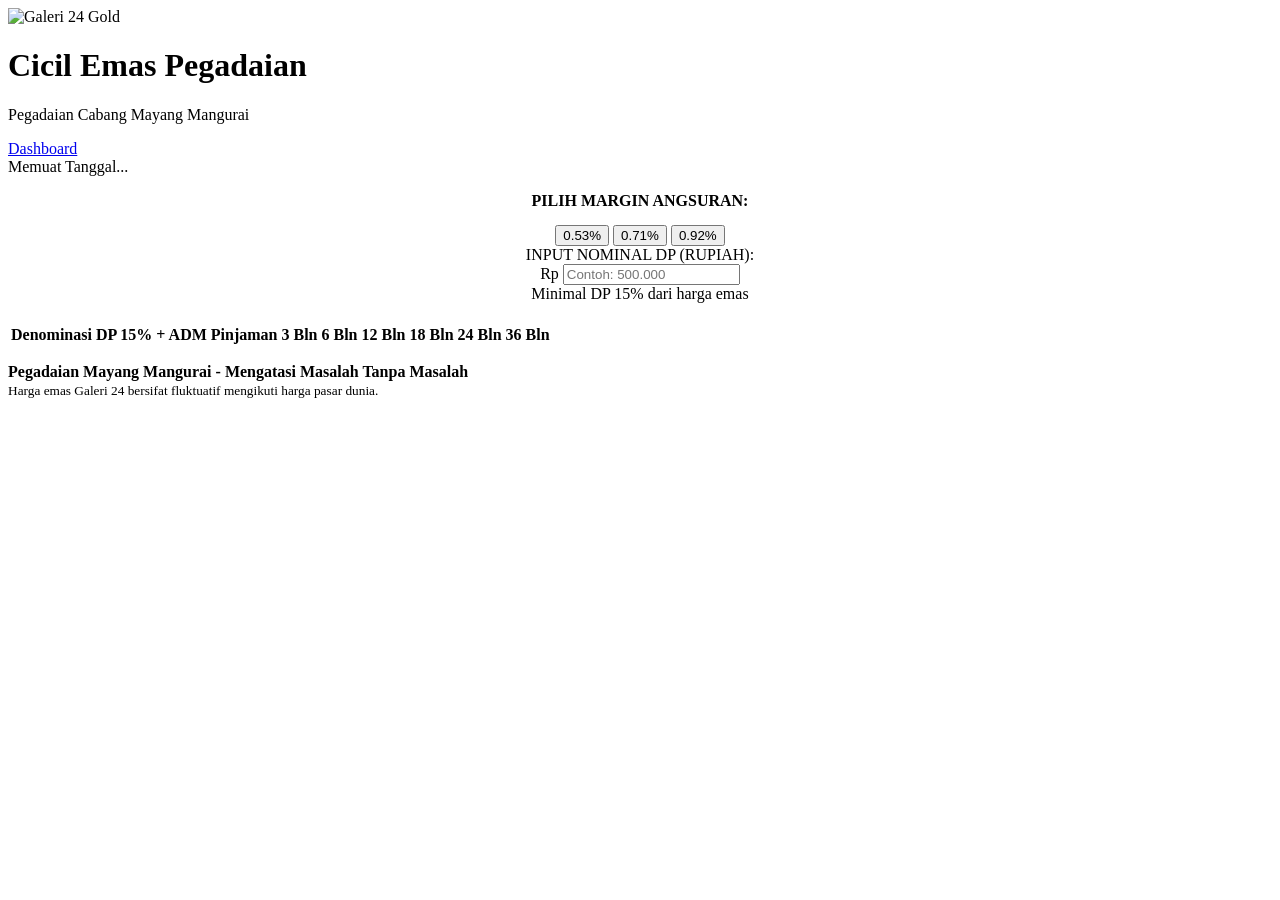
==== cicil-emas.html @ 28895694 "Rename cicilemas.html to cicil-emas.html" ====
<!DOCTYPE html>
<html lang="id">
  <head>
    <meta charset="UTF-8" />
    <meta name="viewport" content="width=device-width, initial-scale=1.0" />
    <title>Simulasi Cicil Emas - Pegadaian Mayang Mangurai</title>
    <link rel="stylesheet" href="css/style.css" />
  </head>

  <body>
    <div class="container">
        <div class="header">
            <div class="header-logo">
                <img src="https://webstoriess.enkosa.com/wp-content/uploads/2024/01/Download-Logo-Galeri-24-Pegadaian-PNG.png" alt="Galeri 24 Gold">
                <div class="header-text">
                    <h1>Cicil <span class="gold-text">Emas</span> Pegadaian</h1>
                    <p>Pegadaian Cabang Mayang Mangurai</p>
                </div>
            </div>
              <div class="header-right2">
                <a href="index.html" class="btn-dashboard">Dashboard</a>
                <div id="date-display">Memuat Tanggal...</div>
              </div>
        </div>

      <div style="text-align: center; margin-bottom: 20px">
        <p
          style="
            margin-bottom: 15px;
            font-weight: bold;
            color: var(--dark-gold);
          "
        >
          PILIH MARGIN ANGSURAN:
        </p>
        <div class="margin-selector">
          <button class="tab-btn" onclick="switchMargin(0.0053, this)">
            0.53%
          </button>
          <button class="tab-btn" onclick="switchMargin(0.0071, this)">
            0.71%
          </button>
          <button class="tab-btn active" onclick="switchMargin(0.0092, this)">
            0.92%
          </button>
        </div>
        <div class="control-group">
            <label class="control-label">INPUT NOMINAL DP (RUPIAH):</label>
            <div class="input-container">
                <span class="currency-label">Rp</span>
                <input type="text" id="dp-rupiah-input" class="dp-input-box" placeholder="Contoh: 500.000" oninput="handleDPInput(this.value)">
            </div>
            <div id="dp-info-text" class="info-dp">Minimal DP 15% dari harga emas</div>
        </div>
      </div>

      <div class="table-wrapper">
        <table>
          <thead>
            <tr>
              <th>Denominasi</th>
              <th>DP 15% + ADM</th>
              <th>Pinjaman</th>
              <th>3 Bln</th>
              <th>6 Bln</th>
              <th>12 Bln</th>
              <th>18 Bln</th>
              <th>24 Bln</th>
              <th>36 Bln</th>
            </tr>
          </thead>
          <tbody id="simulation-table"></tbody>
        </table>
      </div>

      <div class="footer-info">
        <p>
          <b>Pegadaian Mayang Mangurai - Mengatasi Masalah Tanpa Masalah</b
          ><br />
          <small
            >Harga emas Galeri 24 bersifat fluktuatif mengikuti harga pasar
            dunia.</small
          >
        </p>
      </div>
    </div>

    <script src="javascript/script.js"></script>
  </body>
</html>
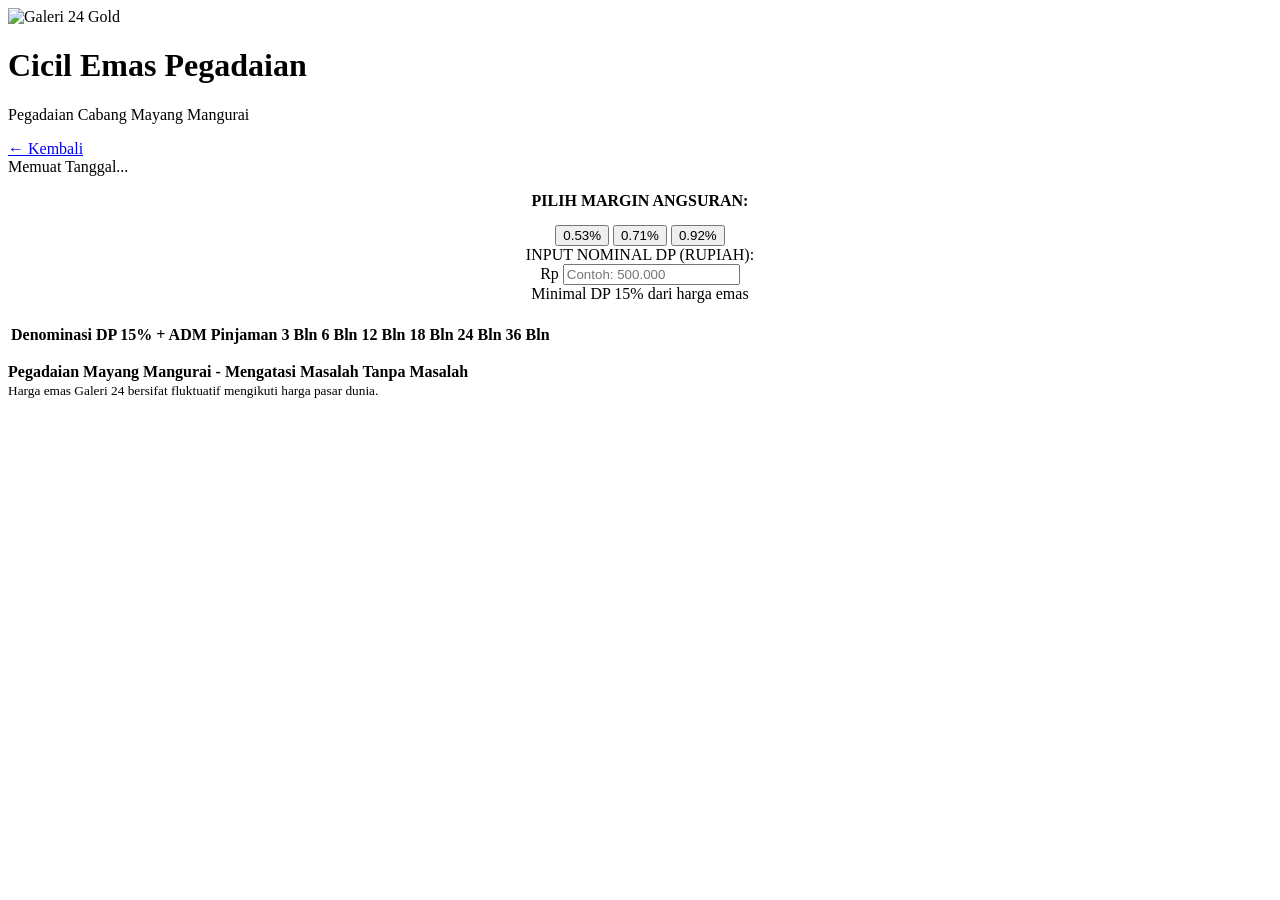
==== commit 2b53220e: "Update cicil-emas.html" ====
--- a/cicil-emas.html
+++ b/cicil-emas.html
@@ -1,90 +1,68 @@
 <!DOCTYPE html>
 <html lang="id">
-  <head>
-    <meta charset="UTF-8" />
-    <meta name="viewport" content="width=device-width, initial-scale=1.0" />
-    <title>Simulasi Cicil Emas - Pegadaian Mayang Mangurai</title>
-    <link rel="stylesheet" href="css/style.css" />
-  </head>
-
-  <body>
-    <div class="container">
-        <div class="header">
-            <div class="header-logo">
-                <img src="https://webstoriess.enkosa.com/wp-content/uploads/2024/01/Download-Logo-Galeri-24-Pegadaian-PNG.png" alt="Galeri 24 Gold">
-                <div class="header-text">
-                    <h1>Cicil <span class="gold-text">Emas</span> Pegadaian</h1>
-                    <p>Pegadaian Cabang Mayang Mangurai</p>
-                </div>
-            </div>
-              <div class="header-right2">
-                <a href="index.html" class="btn-dashboard">Dashboard</a>
-                <div id="date-display">Memuat Tanggal...</div>
-              </div>
-        </div>
-
-      <div style="text-align: center; margin-bottom: 20px">
-        <p
-          style="
-            margin-bottom: 15px;
-            font-weight: bold;
-            color: var(--dark-gold);
-          "
-        >
-          PILIH MARGIN ANGSURAN:
-        </p>
-        <div class="margin-selector">
-          <button class="tab-btn" onclick="switchMargin(0.0053, this)">
-            0.53%
-          </button>
-          <button class="tab-btn" onclick="switchMargin(0.0071, this)">
-            0.71%
-          </button>
-          <button class="tab-btn active" onclick="switchMargin(0.0092, this)">
-            0.92%
-          </button>
-        </div>
-        <div class="control-group">
-            <label class="control-label">INPUT NOMINAL DP (RUPIAH):</label>
-            <div class="input-container">
-                <span class="currency-label">Rp</span>
-                <input type="text" id="dp-rupiah-input" class="dp-input-box" placeholder="Contoh: 500.000" oninput="handleDPInput(this.value)">
-            </div>
-            <div id="dp-info-text" class="info-dp">Minimal DP 15% dari harga emas</div>
-        </div>
-      </div>
-
-      <div class="table-wrapper">
-        <table>
-          <thead>
-            <tr>
-              <th>Denominasi</th>
-              <th>DP 15% + ADM</th>
-              <th>Pinjaman</th>
-              <th>3 Bln</th>
-              <th>6 Bln</th>
-              <th>12 Bln</th>
-              <th>18 Bln</th>
-              <th>24 Bln</th>
-              <th>36 Bln</th>
-            </tr>
-          </thead>
-          <tbody id="simulation-table"></tbody>
-        </table>
-      </div>
-
-      <div class="footer-info">
-        <p>
-          <b>Pegadaian Mayang Mangurai - Mengatasi Masalah Tanpa Masalah</b
-          ><br />
-          <small
-            >Harga emas Galeri 24 bersifat fluktuatif mengikuti harga pasar
-            dunia.</small
-          >
-        </p>
+<head>
+  <meta charset="UTF-8"/>
+  <meta name="viewport" content="width=device-width, initial-scale=1.0"/>
+  <title>Simulasi Cicil Emas - Pegadaian Mayang Mangurai</title>
+  <link rel="stylesheet" href="css/style.css"/>
+</head>
+<body>
+<div class="container">
+  <div class="header">
+    <div class="header-logo">
+      <img src="https://webstoriess.enkosa.com/wp-content/uploads/2024/01/Download-Logo-Galeri-24-Pegadaian-PNG.png" alt="Galeri 24 Gold"/>
+      <div class="header-text">
+        <h1>Cicil <span class="gold-text">Emas</span> Pegadaian</h1>
+        <p>Pegadaian Cabang Mayang Mangurai</p>
       </div>
     </div>
+    <div class="header-right2">
+      <a href="index.html" class="btn-dashboard">← Kembali</a>
+      <div id="date-display" class="date-display">Memuat Tanggal...</div>
+    </div>
+  </div>
 
-    <script src="javascript/script.js"></script>
-  </body>
+  <div style="text-align:center;margin-bottom:20px;">
+    <p style="margin-bottom:15px;font-weight:bold;color:var(--dark-gold);">PILIH MARGIN ANGSURAN:</p>
+    <div class="margin-selector">
+      <button class="tab-btn" onclick="switchMargin(0.0053, this)">0.53%</button>
+      <button class="tab-btn" onclick="switchMargin(0.0071, this)">0.71%</button>
+      <button class="tab-btn active" onclick="switchMargin(0.0092, this)">0.92%</button>
+    </div>
+    <div class="control-group">
+      <label class="control-label">INPUT NOMINAL DP (RUPIAH):</label>
+      <div class="input-container">
+        <span class="currency-label">Rp</span>
+        <input type="text" id="dp-rupiah-input" class="dp-input-box" placeholder="Contoh: 500.000" oninput="handleDPInput(this.value)"/>
+      </div>
+      <div id="dp-info-text" class="info-dp">Minimal DP 15% dari harga emas</div>
+    </div>
+  </div>
+
+  <div class="table-wrapper">
+    <table>
+      <thead>
+        <tr>
+          <th>Denominasi</th>
+          <th>DP 15% + ADM</th>
+          <th>Pinjaman</th>
+          <th>3 Bln</th>
+          <th>6 Bln</th>
+          <th>12 Bln</th>
+          <th>18 Bln</th>
+          <th>24 Bln</th>
+          <th>36 Bln</th>
+        </tr>
+      </thead>
+      <tbody id="simulation-table"></tbody>
+    </table>
+  </div>
+
+  <div class="footer-info">
+    <p><b>Pegadaian Mayang Mangurai - Mengatasi Masalah Tanpa Masalah</b><br/>
+    <small>Harga emas Galeri 24 bersifat fluktuatif mengikuti harga pasar dunia.</small></p>
+  </div>
+</div>
+<script src="js/script.js"></script>
+</body>
 </html>
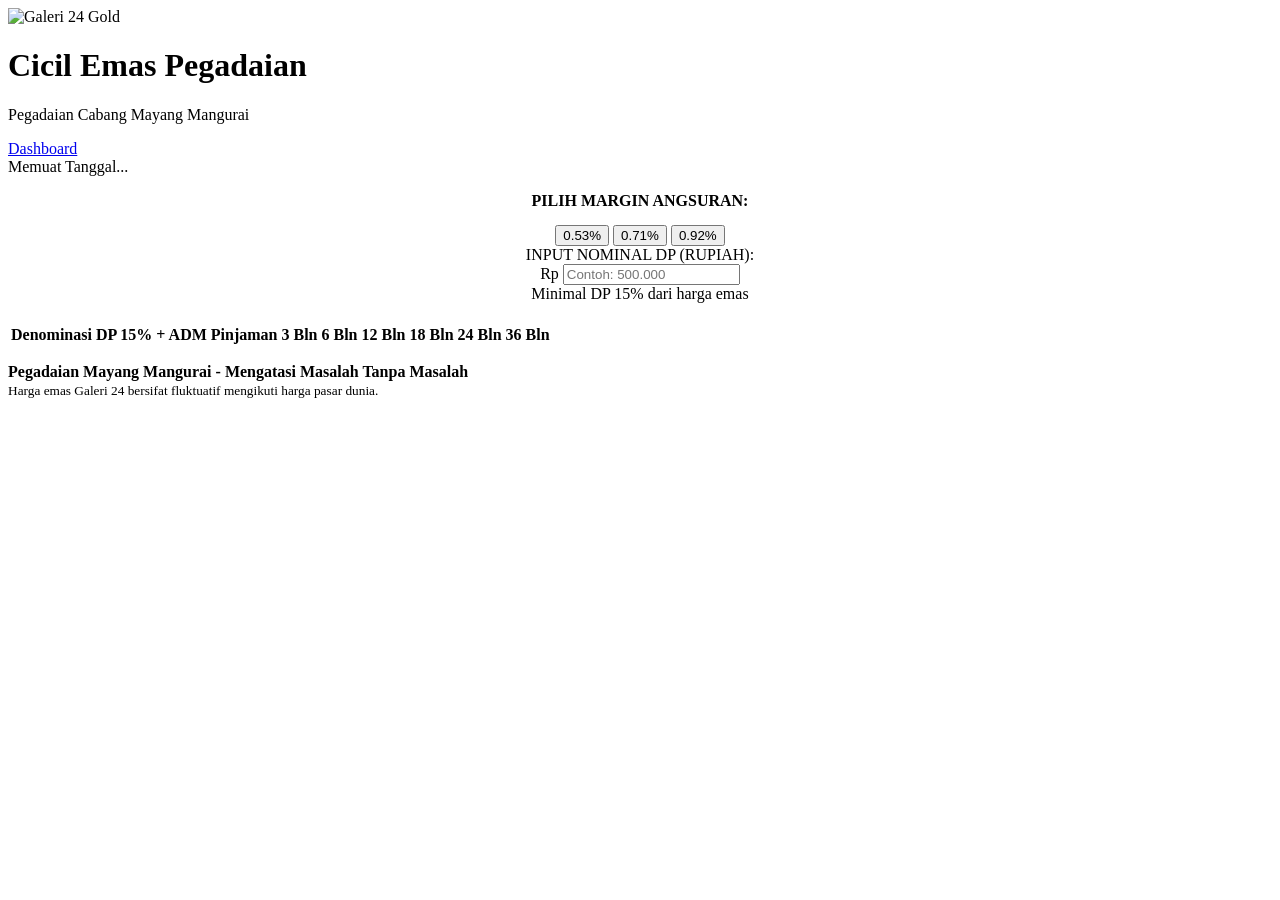
==== commit c929f14d: "Update cicil-emas.html" ====
--- a/cicil-emas.html
+++ b/cicil-emas.html
@@ -1,68 +1,90 @@
 <!DOCTYPE html>
 <html lang="id">
-<head>
-  <meta charset="UTF-8"/>
-  <meta name="viewport" content="width=device-width, initial-scale=1.0"/>
-  <title>Simulasi Cicil Emas - Pegadaian Mayang Mangurai</title>
-  <link rel="stylesheet" href="css/style.css"/>
-</head>
-<body>
-<div class="container">
-  <div class="header">
-    <div class="header-logo">
-      <img src="https://webstoriess.enkosa.com/wp-content/uploads/2024/01/Download-Logo-Galeri-24-Pegadaian-PNG.png" alt="Galeri 24 Gold"/>
-      <div class="header-text">
-        <h1>Cicil <span class="gold-text">Emas</span> Pegadaian</h1>
-        <p>Pegadaian Cabang Mayang Mangurai</p>
+  <head>
+    <meta charset="UTF-8" />
+    <meta name="viewport" content="width=device-width, initial-scale=1.0" />
+    <title>Simulasi Cicil Emas - Pegadaian Mayang Mangurai</title>
+    <link rel="stylesheet" href="css/style.css" />
+  </head>
+
+  <body>
+    <div class="container">
+        <div class="header">
+            <div class="header-logo">
+                <img src="https://webstoriess.enkosa.com/wp-content/uploads/2024/01/Download-Logo-Galeri-24-Pegadaian-PNG.png" alt="Galeri 24 Gold">
+                <div class="header-text">
+                    <h1>Cicil <span class="gold-text">Emas</span> Pegadaian</h1>
+                    <p>Pegadaian Cabang Mayang Mangurai</p>
+                </div>
+            </div>
+              <div class="header-right2">
+                <a href="index.html" class="btn-dashboard">Dashboard</a>
+                <div id="date-display">Memuat Tanggal...</div>
+              </div>
+        </div>
+
+      <div style="text-align: center; margin-bottom: 20px">
+        <p
+          style="
+            margin-bottom: 15px;
+            font-weight: bold;
+            color: var(--dark-gold);
+          "
+        >
+          PILIH MARGIN ANGSURAN:
+        </p>
+        <div class="margin-selector">
+          <button class="tab-btn" onclick="switchMargin(0.0053, this)">
+            0.53%
+          </button>
+          <button class="tab-btn" onclick="switchMargin(0.0071, this)">
+            0.71%
+          </button>
+          <button class="tab-btn active" onclick="switchMargin(0.0092, this)">
+            0.92%
+          </button>
+        </div>
+        <div class="control-group">
+            <label class="control-label">INPUT NOMINAL DP (RUPIAH):</label>
+            <div class="input-container">
+                <span class="currency-label">Rp</span>
+                <input type="text" id="dp-rupiah-input" class="dp-input-box" placeholder="Contoh: 500.000" oninput="handleDPInput(this.value)">
+            </div>
+            <div id="dp-info-text" class="info-dp">Minimal DP 15% dari harga emas</div>
+        </div>
+      </div>
+
+      <div class="table-wrapper">
+        <table>
+          <thead>
+            <tr>
+              <th>Denominasi</th>
+              <th>DP 15% + ADM</th>
+              <th>Pinjaman</th>
+              <th>3 Bln</th>
+              <th>6 Bln</th>
+              <th>12 Bln</th>
+              <th>18 Bln</th>
+              <th>24 Bln</th>
+              <th>36 Bln</th>
+            </tr>
+          </thead>
+          <tbody id="simulation-table"></tbody>
+        </table>
+      </div>
+
+      <div class="footer-info">
+        <p>
+          <b>Pegadaian Mayang Mangurai - Mengatasi Masalah Tanpa Masalah</b
+          ><br />
+          <small
+            >Harga emas Galeri 24 bersifat fluktuatif mengikuti harga pasar
+            dunia.</small
+          >
+        </p>
       </div>
     </div>
-    <div class="header-right2">
-      <a href="index.html" class="btn-dashboard">← Kembali</a>
-      <div id="date-display" class="date-display">Memuat Tanggal...</div>
-    </div>
-  </div>
 
-  <div style="text-align:center;margin-bottom:20px;">
-    <p style="margin-bottom:15px;font-weight:bold;color:var(--dark-gold);">PILIH MARGIN ANGSURAN:</p>
-    <div class="margin-selector">
-      <button class="tab-btn" onclick="switchMargin(0.0053, this)">0.53%</button>
-      <button class="tab-btn" onclick="switchMargin(0.0071, this)">0.71%</button>
-      <button class="tab-btn active" onclick="switchMargin(0.0092, this)">0.92%</button>
-    </div>
-    <div class="control-group">
-      <label class="control-label">INPUT NOMINAL DP (RUPIAH):</label>
-      <div class="input-container">
-        <span class="currency-label">Rp</span>
-        <input type="text" id="dp-rupiah-input" class="dp-input-box" placeholder="Contoh: 500.000" oninput="handleDPInput(this.value)"/>
-      </div>
-      <div id="dp-info-text" class="info-dp">Minimal DP 15% dari harga emas</div>
-    </div>
-  </div>
-
-  <div class="table-wrapper">
-    <table>
-      <thead>
-        <tr>
-          <th>Denominasi</th>
-          <th>DP 15% + ADM</th>
-          <th>Pinjaman</th>
-          <th>3 Bln</th>
-          <th>6 Bln</th>
-          <th>12 Bln</th>
-          <th>18 Bln</th>
-          <th>24 Bln</th>
-          <th>36 Bln</th>
-        </tr>
-      </thead>
-      <tbody id="simulation-table"></tbody>
-    </table>
-  </div>
-
-  <div class="footer-info">
-    <p><b>Pegadaian Mayang Mangurai - Mengatasi Masalah Tanpa Masalah</b><br/>
-    <small>Harga emas Galeri 24 bersifat fluktuatif mengikuti harga pasar dunia.</small></p>
-  </div>
-</div>
-<script src="js/script.js"></script>
-</body>
+    <script src="javascript/script.js"></script>
+  </body>
 </html>
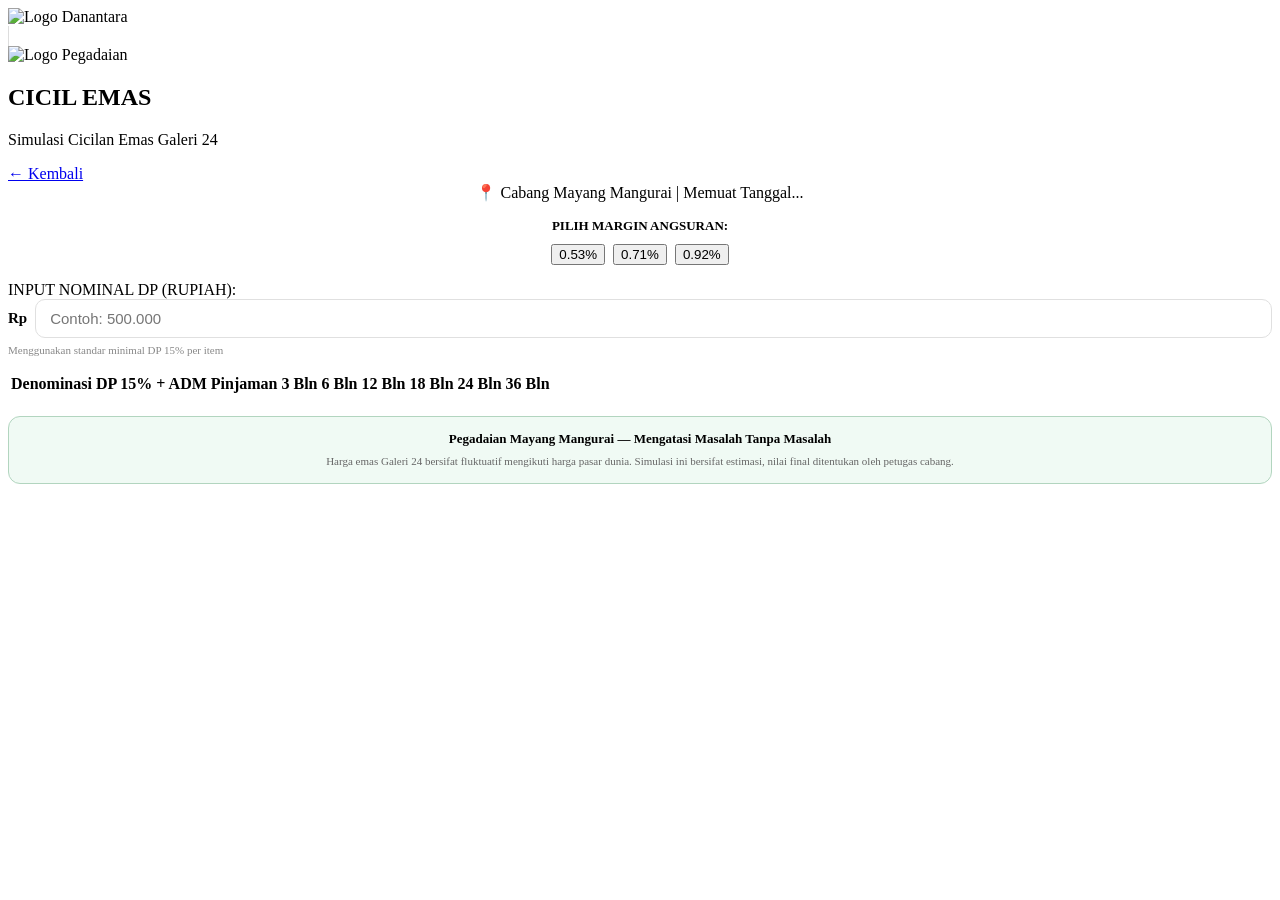
==== commit 72655a99: "Update cicil-emas.html" ====
--- a/cicil-emas.html
+++ b/cicil-emas.html
@@ -4,57 +4,64 @@
     <meta charset="UTF-8" />
     <meta name="viewport" content="width=device-width, initial-scale=1.0" />
     <title>Simulasi Cicil Emas - Pegadaian Mayang Mangurai</title>
+    <script src="https://cdn.jsdelivr.net/npm/chart.js"></script>
     <link rel="stylesheet" href="css/style.css" />
   </head>
+  <body>
 
-  <body>
+    <!-- HEADER (mengikuti pola digi-taksir.html) -->
+    <div class="header">
+      <div class="logo-container">
+        <img src="https://upload.wikimedia.org/wikipedia/commons/thumb/9/90/Danantara_Indonesia_%28no_SW%29.svg/3840px-Danantara_Indonesia_%28no_SW%29.svg.png" alt="Logo Danantara"/>
+        <div style="width:1px;height:20px;background:#ddd;"></div>
+        <img src="https://upload.wikimedia.org/wikipedia/commons/thumb/d/dc/Pegadaian_logo_%282013%29.svg/1280px-Pegadaian_logo_%282013%29.svg.png" alt="Logo Pegadaian"/>
+      </div>
+      <div class="header-title">
+        <h2>CICIL <span>EMAS</span></h2>
+        <p>Simulasi Cicilan Emas Galeri 24</p>
+      </div>
+      <div class="header-right">
+        <a href="index.html" class="btn-dashboard">← Kembali</a>
+      </div>
+    </div>
+
     <div class="container">
-        <div class="header">
-            <div class="header-logo">
-                <img src="https://webstoriess.enkosa.com/wp-content/uploads/2024/01/Download-Logo-Galeri-24-Pegadaian-PNG.png" alt="Galeri 24 Gold">
-                <div class="header-text">
-                    <h1>Cicil <span class="gold-text">Emas</span> Pegadaian</h1>
-                    <p>Pegadaian Cabang Mayang Mangurai</p>
-                </div>
-            </div>
-              <div class="header-right2">
-                <a href="index.html" class="btn-dashboard">Dashboard</a>
-                <div id="date-display">Memuat Tanggal...</div>
-              </div>
-        </div>
 
-      <div style="text-align: center; margin-bottom: 20px">
-        <p
-          style="
-            margin-bottom: 15px;
-            font-weight: bold;
-            color: var(--dark-gold);
-          "
-        >
-          PILIH MARGIN ANGSURAN:
-        </p>
-        <div class="margin-selector">
-          <button class="tab-btn" onclick="switchMargin(0.0053, this)">
-            0.53%
-          </button>
-          <button class="tab-btn" onclick="switchMargin(0.0071, this)">
-            0.71%
-          </button>
-          <button class="tab-btn active" onclick="switchMargin(0.0092, this)">
-            0.92%
-          </button>
-        </div>
-        <div class="control-group">
-            <label class="control-label">INPUT NOMINAL DP (RUPIAH):</label>
-            <div class="input-container">
-                <span class="currency-label">Rp</span>
-                <input type="text" id="dp-rupiah-input" class="dp-input-box" placeholder="Contoh: 500.000" oninput="handleDPInput(this.value)">
-            </div>
-            <div id="dp-info-text" class="info-dp">Minimal DP 15% dari harga emas</div>
+      <!-- Tanggal & info -->
+      <div style="text-align:center; margin-bottom:16px;">
+        <div class="visitor-counter">
+          📍 Cabang Mayang Mangurai | <span id="date-display">Memuat Tanggal...</span>
         </div>
       </div>
 
-      <div class="table-wrapper">
+      <!-- MARGIN SELECTOR -->
+      <div style="text-align:center; margin-bottom:16px;">
+        <p style="margin-bottom:10px; font-weight:bold; color:var(--p-dark); font-size:13px;">
+          PILIH MARGIN ANGSURAN:
+        </p>
+        <div style="display:flex; justify-content:center; gap:8px; flex-wrap:wrap;">
+          <button class="tab-btn" onclick="switchMargin(0.0053, this)">0.53%</button>
+          <button class="tab-btn" onclick="switchMargin(0.0071, this)">0.71%</button>
+          <button class="tab-btn active" onclick="switchMargin(0.0092, this)">0.92%</button>
+        </div>
+      </div>
+
+      <!-- INPUT DP -->
+      <div class="card" style="margin-bottom:16px;">
+        <label>INPUT NOMINAL DP (RUPIAH):</label>
+        <div style="display:flex; align-items:center; gap:8px;">
+          <span style="font-weight:700; color:var(--p-dark); font-size:15px; white-space:nowrap;">Rp</span>
+          <input type="text" id="dp-rupiah-input" placeholder="Contoh: 500.000"
+            oninput="handleDPInput(this.value)"
+            style="flex:1; padding:10px 14px; border:1.5px solid #e0e0e0; border-radius:10px; font-size:15px;"/>
+        </div>
+        <div id="dp-info-text" style="font-size:11px; color:#888; margin-top:6px;">
+          Menggunakan standar minimal DP 15% per item
+        </div>
+      </div>
+
+      <!-- TABEL SIMULASI -->
+      <div class="table-responsive">
         <table>
           <thead>
             <tr>
@@ -73,18 +80,20 @@
         </table>
       </div>
 
-      <div class="footer-info">
-        <p>
-          <b>Pegadaian Mayang Mangurai - Mengatasi Masalah Tanpa Masalah</b
-          ><br />
-          <small
-            >Harga emas Galeri 24 bersifat fluktuatif mengikuti harga pasar
-            dunia.</small
-          >
+      <!-- FOOTER INFO -->
+      <div style="text-align:center; margin-top:20px; padding:14px; background:#f0faf4;
+                  border-radius:12px; border:1px solid #b2d5bf;">
+        <p style="font-size:13px; color:var(--p-dark); font-weight:700; margin:0 0 4px;">
+          Pegadaian Mayang Mangurai — Mengatasi Masalah Tanpa Masalah
         </p>
+        <small style="color:#666; font-size:11px;">
+          Harga emas Galeri 24 bersifat fluktuatif mengikuti harga pasar dunia.
+          Simulasi ini bersifat estimasi, nilai final ditentukan oleh petugas cabang.
+        </small>
       </div>
+
     </div>
 
-    <script src="javascript/script.js"></script>
+    <script src="js/script.js"></script>
   </body>
 </html>
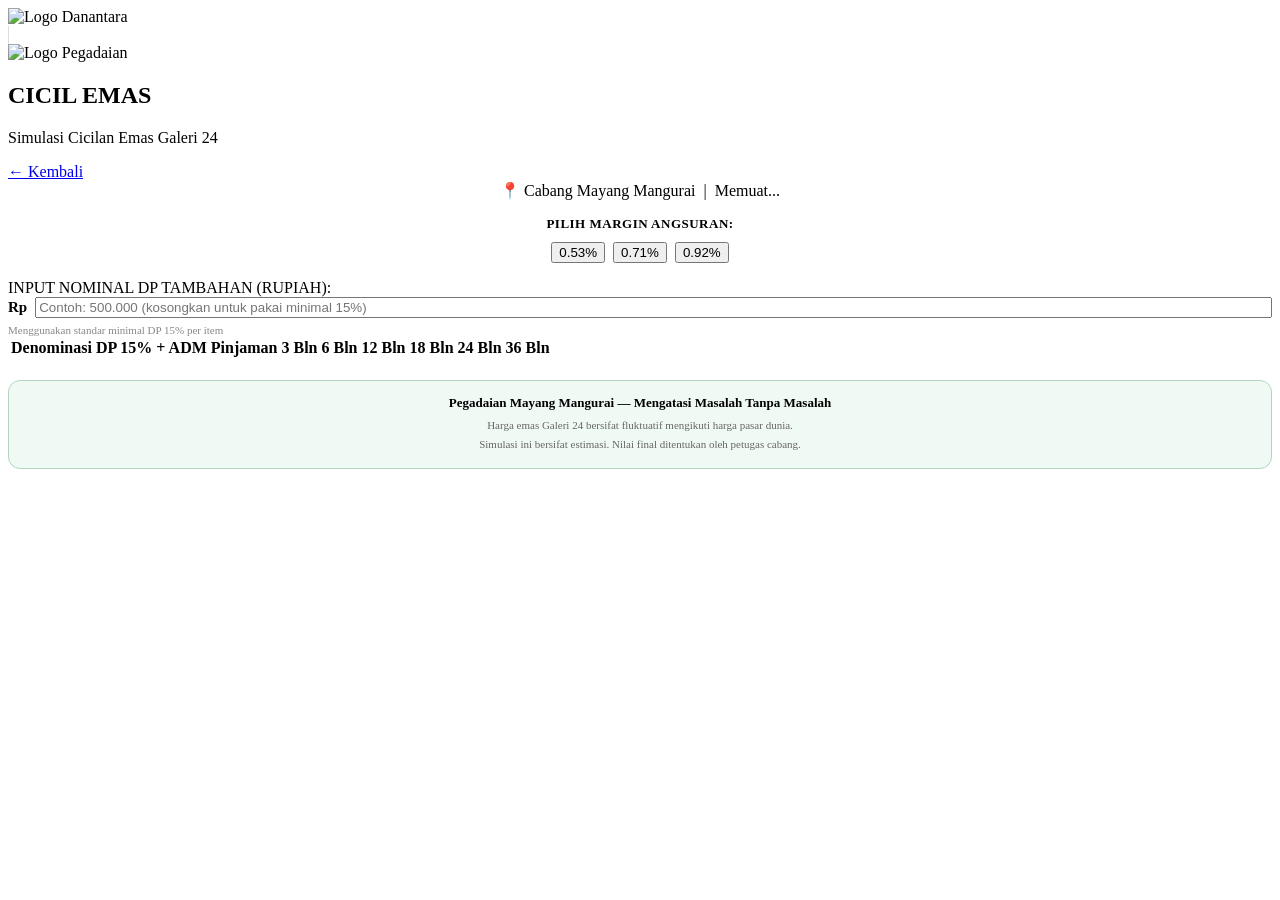
==== commit c9b3a61f: "Update cicil-emas.html" ====
--- a/cicil-emas.html
+++ b/cicil-emas.html
@@ -1,99 +1,99 @@
 <!DOCTYPE html>
 <html lang="id">
-  <head>
-    <meta charset="UTF-8" />
-    <meta name="viewport" content="width=device-width, initial-scale=1.0" />
-    <title>Simulasi Cicil Emas - Pegadaian Mayang Mangurai</title>
-    <script src="https://cdn.jsdelivr.net/npm/chart.js"></script>
-    <link rel="stylesheet" href="css/style.css" />
-  </head>
-  <body>
+<head>
+  <meta charset="UTF-8"/>
+  <meta name="viewport" content="width=device-width, initial-scale=1.0"/>
+  <title>Simulasi Cicil Emas - Pegadaian Mayang Mangurai</title>
+  <script src="https://cdn.jsdelivr.net/npm/chart.js"></script>
+  <link rel="stylesheet" href="css/style.css"/>
+</head>
+<body>
 
-    <!-- HEADER (mengikuti pola digi-taksir.html) -->
-    <div class="header">
-      <div class="logo-container">
-        <img src="https://upload.wikimedia.org/wikipedia/commons/thumb/9/90/Danantara_Indonesia_%28no_SW%29.svg/3840px-Danantara_Indonesia_%28no_SW%29.svg.png" alt="Logo Danantara"/>
-        <div style="width:1px;height:20px;background:#ddd;"></div>
-        <img src="https://upload.wikimedia.org/wikipedia/commons/thumb/d/dc/Pegadaian_logo_%282013%29.svg/1280px-Pegadaian_logo_%282013%29.svg.png" alt="Logo Pegadaian"/>
-      </div>
-      <div class="header-title">
-        <h2>CICIL <span>EMAS</span></h2>
-        <p>Simulasi Cicilan Emas Galeri 24</p>
-      </div>
-      <div class="header-right">
-        <a href="index.html" class="btn-dashboard">← Kembali</a>
-      </div>
+<!-- HEADER -->
+<div class="header">
+  <div class="logo-container">
+    <img src="https://upload.wikimedia.org/wikipedia/commons/thumb/9/90/Danantara_Indonesia_%28no_SW%29.svg/3840px-Danantara_Indonesia_%28no_SW%29.svg.png" alt="Logo Danantara"/>
+    <div style="width:1px;height:18px;background:#ddd;flex-shrink:0;"></div>
+    <img src="https://upload.wikimedia.org/wikipedia/commons/thumb/d/dc/Pegadaian_logo_%282013%29.svg/1280px-Pegadaian_logo_%282013%29.svg.png" alt="Logo Pegadaian"/>
+  </div>
+  <div class="header-title">
+    <h2>CICIL <span>EMAS</span></h2>
+    <p>Simulasi Cicilan Emas Galeri 24</p>
+  </div>
+  <div class="header-right">
+    <a href="index.html" class="btn-dashboard">← Kembali</a>
+  </div>
+</div>
+
+<!-- MAIN CONTAINER (WIDE untuk tabel) -->
+<div class="container-wide">
+
+  <!-- Info cabang & tanggal -->
+  <div style="text-align:center; margin-bottom:16px;">
+    <div class="visitor-counter">
+      📍 Cabang Mayang Mangurai &nbsp;|&nbsp; <span id="date-display">Memuat...</span>
     </div>
+  </div>
 
-    <div class="container">
+  <!-- PILIH MARGIN -->
+  <div style="text-align:center; margin-bottom:16px;">
+    <p style="margin-bottom:10px; font-weight:700; color:var(--p-dark); font-size:13px; letter-spacing:0.5px;">
+      PILIH MARGIN ANGSURAN:
+    </p>
+    <div style="display:flex; justify-content:center; gap:8px; flex-wrap:wrap;">
+      <button class="tab-btn" onclick="switchMargin(0.0053, this)">0.53%</button>
+      <button class="tab-btn" onclick="switchMargin(0.0071, this)">0.71%</button>
+      <button class="tab-btn active" onclick="switchMargin(0.0092, this)">0.92%</button>
+    </div>
+  </div>
 
-      <!-- Tanggal & info -->
-      <div style="text-align:center; margin-bottom:16px;">
-        <div class="visitor-counter">
-          📍 Cabang Mayang Mangurai | <span id="date-display">Memuat Tanggal...</span>
-        </div>
-      </div>
+  <!-- INPUT DP -->
+  <div class="card">
+    <label>INPUT NOMINAL DP TAMBAHAN (RUPIAH):</label>
+    <div style="display:flex; align-items:center; gap:8px;">
+      <span style="font-weight:700; color:var(--p-dark); font-size:15px; white-space:nowrap; flex-shrink:0;">Rp</span>
+      <input type="text" id="dp-rupiah-input" placeholder="Contoh: 500.000 (kosongkan untuk pakai minimal 15%)"
+        oninput="handleDPInput(this.value)" style="flex:1;"/>
+    </div>
+    <div id="dp-info-text" style="font-size:11px; color:#888; margin-top:6px;">
+      Menggunakan standar minimal DP 15% per item
+    </div>
+  </div>
 
-      <!-- MARGIN SELECTOR -->
-      <div style="text-align:center; margin-bottom:16px;">
-        <p style="margin-bottom:10px; font-weight:bold; color:var(--p-dark); font-size:13px;">
-          PILIH MARGIN ANGSURAN:
-        </p>
-        <div style="display:flex; justify-content:center; gap:8px; flex-wrap:wrap;">
-          <button class="tab-btn" onclick="switchMargin(0.0053, this)">0.53%</button>
-          <button class="tab-btn" onclick="switchMargin(0.0071, this)">0.71%</button>
-          <button class="tab-btn active" onclick="switchMargin(0.0092, this)">0.92%</button>
-        </div>
-      </div>
+  <!-- TABEL SIMULASI -->
+  <div class="table-responsive">
+    <table>
+      <thead>
+        <tr>
+          <th>Denominasi</th>
+          <th>DP 15% + ADM</th>
+          <th>Pinjaman</th>
+          <th>3 Bln</th>
+          <th>6 Bln</th>
+          <th>12 Bln</th>
+          <th>18 Bln</th>
+          <th>24 Bln</th>
+          <th>36 Bln</th>
+        </tr>
+      </thead>
+      <tbody id="simulation-table"></tbody>
+    </table>
+  </div>
 
-      <!-- INPUT DP -->
-      <div class="card" style="margin-bottom:16px;">
-        <label>INPUT NOMINAL DP (RUPIAH):</label>
-        <div style="display:flex; align-items:center; gap:8px;">
-          <span style="font-weight:700; color:var(--p-dark); font-size:15px; white-space:nowrap;">Rp</span>
-          <input type="text" id="dp-rupiah-input" placeholder="Contoh: 500.000"
-            oninput="handleDPInput(this.value)"
-            style="flex:1; padding:10px 14px; border:1.5px solid #e0e0e0; border-radius:10px; font-size:15px;"/>
-        </div>
-        <div id="dp-info-text" style="font-size:11px; color:#888; margin-top:6px;">
-          Menggunakan standar minimal DP 15% per item
-        </div>
-      </div>
+  <!-- FOOTER INFO -->
+  <div style="text-align:center; margin-top:20px; padding:14px 16px; background:#f0faf4;
+              border-radius:12px; border:1px solid #b2d5bf;">
+    <p style="font-size:13px; color:var(--p-dark); font-weight:700; margin:0 0 4px;">
+      Pegadaian Mayang Mangurai — Mengatasi Masalah Tanpa Masalah
+    </p>
+    <small style="color:#666; font-size:11px; line-height:1.6;">
+      Harga emas Galeri 24 bersifat fluktuatif mengikuti harga pasar dunia.<br/>
+      Simulasi ini bersifat estimasi. Nilai final ditentukan oleh petugas cabang.
+    </small>
+  </div>
 
-      <!-- TABEL SIMULASI -->
-      <div class="table-responsive">
-        <table>
-          <thead>
-            <tr>
-              <th>Denominasi</th>
-              <th>DP 15% + ADM</th>
-              <th>Pinjaman</th>
-              <th>3 Bln</th>
-              <th>6 Bln</th>
-              <th>12 Bln</th>
-              <th>18 Bln</th>
-              <th>24 Bln</th>
-              <th>36 Bln</th>
-            </tr>
-          </thead>
-          <tbody id="simulation-table"></tbody>
-        </table>
-      </div>
+</div><!-- end container-wide -->
 
-      <!-- FOOTER INFO -->
-      <div style="text-align:center; margin-top:20px; padding:14px; background:#f0faf4;
-                  border-radius:12px; border:1px solid #b2d5bf;">
-        <p style="font-size:13px; color:var(--p-dark); font-weight:700; margin:0 0 4px;">
-          Pegadaian Mayang Mangurai — Mengatasi Masalah Tanpa Masalah
-        </p>
-        <small style="color:#666; font-size:11px;">
-          Harga emas Galeri 24 bersifat fluktuatif mengikuti harga pasar dunia.
-          Simulasi ini bersifat estimasi, nilai final ditentukan oleh petugas cabang.
-        </small>
-      </div>
-
-    </div>
-
-    <script src="js/script.js"></script>
-  </body>
+<script src="js/script.js"></script>
+</body>
 </html>
